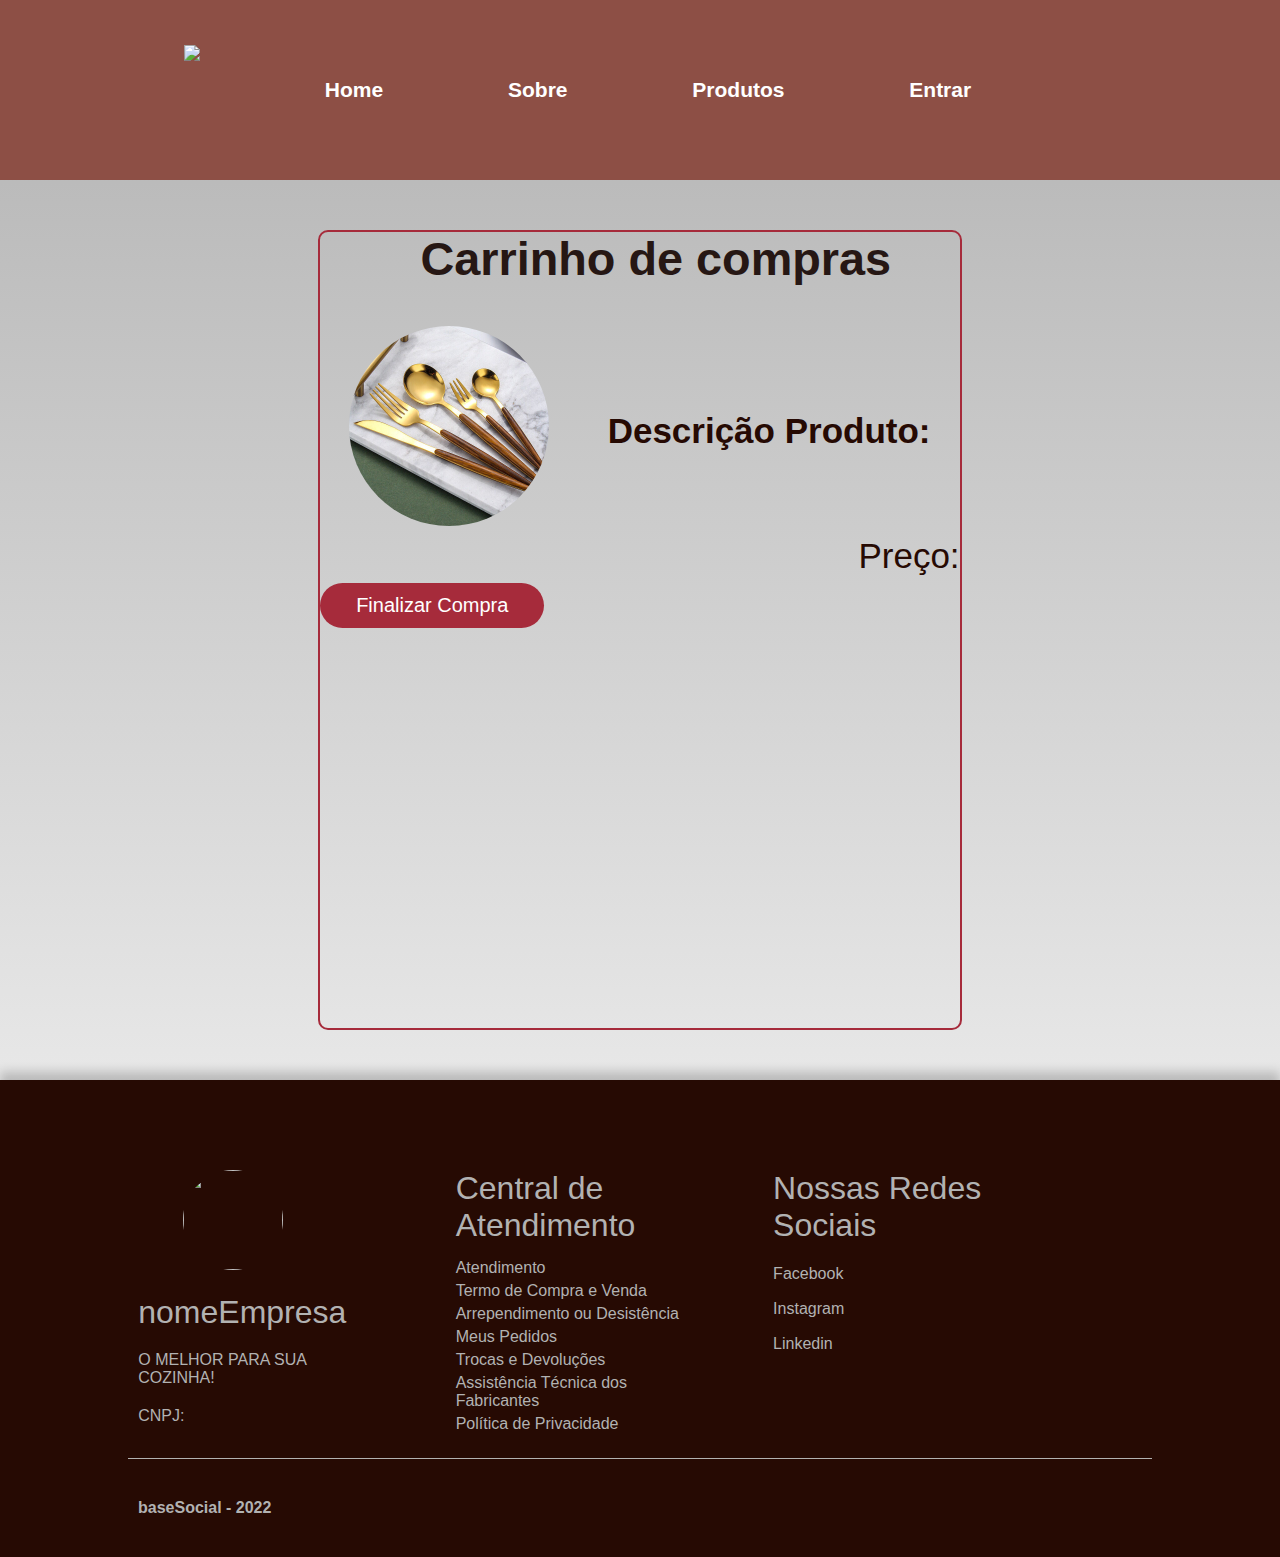
==== Carrinho.html @ 2be5e280 "Style" ====
<!DOCTYPE html>
<html lang="pt-br">

<head>
    <meta charset="UTF-8">
    <meta http-equiv="X-UA-Compatible" content="IE=edge">
    <meta name="viewport" content="width=device-width, initial-scale=1.0">
    <title>Carrinho</title>
    <link rel="stylesheet" href="assets/css/carin.css">
    <link rel="stylesheet" href="assets/css/cssComum.css">
</head>

<body>
    <header>
        <div class="header-logo">
            <img src="assets/images/logobase-branco.png">
        </div>

        <nav class="nav-menu">
            <ul class="menu-items">
                <li class="item"><a href="./index.html">Home</a></li>
                <li class="item"><a href="#">Sobre</a></li>
                <li class="item"><a href="./telaProdutos.html">Produtos</a></li>
                <li class="item"><a href="./login.html">Entrar</a></li>
            </ul>
        </nav>
    </header>

    <section1>
        <div class="X">
            <H3 class="buy"><strong>Carrinho de compras</strong></H3>
            <div class="Aling">
                <img class="cutlery" src="./assets/images/talher.jpg" alt="" width="200" height="200">
                <p id="text"><strong>Descrição Produto:</strong></p>
            </div>
            <p id="text">Preço:</p>

            <input class="end" type="button" value="Finalizar Compra">
        </div>
    </section1>

    <footer>
        <div class="wrapper">
            <div class="footer_box">
                <div class="company_footer">
                    <img src="./assets/images/logobase-branco.png" alt="" width="100" height="100">
                    <h2>nomeEmpresa</h2>
                    <p>O MELHOR PARA SUA COZINHA!</p>
                    <p>CNPJ:</p>
                </div>
            </div>
            <div class="footer_box">
                <div class="article_footer">
                    <h2>Central de Atendimento</h2>
                    <ul class="footer_list footer_article_list">
                        <li>
                            <a href="">Atendimento</a>
                        </li>
                        <li>
                            <a href="">Termo de Compra e Venda</a>
                        </li>
                        <li>
                            <a href="">Arrependimento ou Desistência</a>
                        </li>
                        <li>
                            <a href="">Meus Pedidos</a>
                        </li>
                        <li>
                            <a href="">Trocas e Devoluções</a>
                        </li>
                        <li>
                            <a href="">Assistência Técnica dos Fabricantes</a>
                        </li>
                        <li>
                            <a href="">Política de Privacidade</a>
                        </li>
                    </ul>
                </div>
            </div>
            <div class="footer_box">
                <h2>Nossas Redes Sociais</h2>
                <ul class="footer_list">
                    <li>
                        <a href="">
                            <i class="fab fa-facebook-square"></i>
                            <span>Facebook</span>
                        </a>
                    </li>
                    <li>
                        <a href="">
                            <i class="fab fa-instagram"></i>
                            <span>Instagram</span>
                        </a>
                    </li>
                    <li>
                        <a href="">
                            <i class="fab fa-linkedin"></i>
                            <span>Linkedin</span>
                        </a>
                    </li>
                </ul>
            </div>
            <div class="footer_bottom">
                <div class="wrapper">
                    <p>baseSocial - 2022</p>

                </div>
            </div>
    </footer>












    <script src="https://unpkg.com/ionicons@4.5.10-0/dist/css/ionicons.min.css"></script>
</body>

</html>
---- assets/css/carin.css ----
* {
    margin: 0;
    padding: 0;
    box-sizing: border-box;
}


main {
    height: 50vh;
    width: 60%;

    display: flex;
    flex-direction: column;
    justify-content: center;
    align-items: center;
}

section1 {
    display: flex;
    justify-content: center;
    align-items: center;
}

.X {
    margin-top: 50px;
    margin-bottom: 50px;

    border: 2px solid #A62B3B;
    border-radius: 10px;
    height: 800px;
    width: 643.188px;
    font-size: 40px;
    color: #260A03;
}

.buy {
    padding-left: 100px;
    color: #261714;
}

.cutlery {
    border-radius: 50%;
}

#text {
    margin-top: 10px;
    font-size: 35px;

    display: flex;
    justify-content: flex-end;
}

.Aling {
    display: flex;
    justify-content: space-around;
    align-items: center;
    margin-top: 40px;
}

.end {
    font-size: 20px;
    width: 35%;
    height: 45px;

    border: none;
    border-radius: 25px;
    background-color: #A62B3B;
    color: white;
    transition: 1s;
}

.end button:hover {
    transform: scale(1.3);
}
---- assets/css/cssComum.css ----
body {
    background: linear-gradient(to bottom, #B2B2B2, #FFF);
    font-family: "Poppins", sans-serif;
}

/* 
=======
Header Styles
=======
*/
header {
    height: 20vh;
    width: 100%;

    display: flex;
    justify-content: center;
    align-items: center;
    background-color: #8D4F45;
}

nav {
    background-color: #8D4F45;
}


.header-logo {
    height: 50%;
}

.header-logo img {
    height: 100%;
}

.nav-menu {
    width: 70%;
    height: 50%;

    display: flex;
    justify-content: center;
    align-items: center;
}

.menu-items {
    width: 100%;

    display: flex;
    justify-content: space-evenly;

    list-style: none;
}

.item a {
    text-decoration: none;
    color: #FFFFFF;
    font-weight: bold;
    font-family: sans-serif;
    font-size: 21px;
}

.item {
    position: relative;
}

.item::before {
    content: "";

    position: absolute;
    left: 0;
    bottom: -5px;

    height: 2px;
    width: 0;

    transition: width 0.5s;

    background-color: #260A03;

}

.item:hover::before {
    width: 100%;
}

/*
=======
Footer Styles
=======
*/
footer {
    background-color: #260A03;
    padding: 5em 0 40px 0;
    box-shadow: 0 -8px 10px rgba(0, 0, 0, 0.2);

    display: flex;
    justify-content: center;
    box-sizing: border-box;

    width: 100%;
}

footer h2,
footer p,
footer a,
footer span {
    color: #B2B2B2;
}

footer h2 {
    font-weight: 400;
    font-size: 32px;
    font-weight: normal;
}

footer a {
    text-decoration: none;
}

footer ul {
    padding: 0;
    margin-top: 15px;
}

footer li {
    list-style: none;
    margin-top: 5px;
}

.footer_box {
    width: 31%;
    padding: 1%;
    float: left;
}

.wrapper {
    width: 80%;
}

footer .wrapper {
    clear: both;
    content: "";
    display: block;
}

.company_footer {
    width: 80%;
}

.company_footer H2 {
    margin-top: 20px;
}

.company_footer h2,
.company_footer p {
    margin-bottom: 20px;
}

.company_footer img {
    margin-left: 45px;
    border-radius: 50%;
}

.footer_list {
    margin-bottom: 15px;
}

.footer_list a {
    transition: .5s;
}

.footer_list a:hover {
    color: #FFF;
}

.footer_list li:after {
    clear: both;
    content: "";
    display: block;
}

.article_footer {
    width: 80%;
}

.footer_list.footer_article_list span {
    display: block;
    float: none;
}

.fab {
    font-size: 30px;
    margin-right: 10px;
    float: left;
}

.footer_list li span {
    float: left;
    height: 30px;
    line-height: 30px;
}

.footer_bottom .wrapper {
    border-top: 1px solid #B2B2B2;
    width: 100%;
}

.footer_bottom p {
    font-weight: 600;
    margin-top: 40px;
    margin-left: 10px;
}
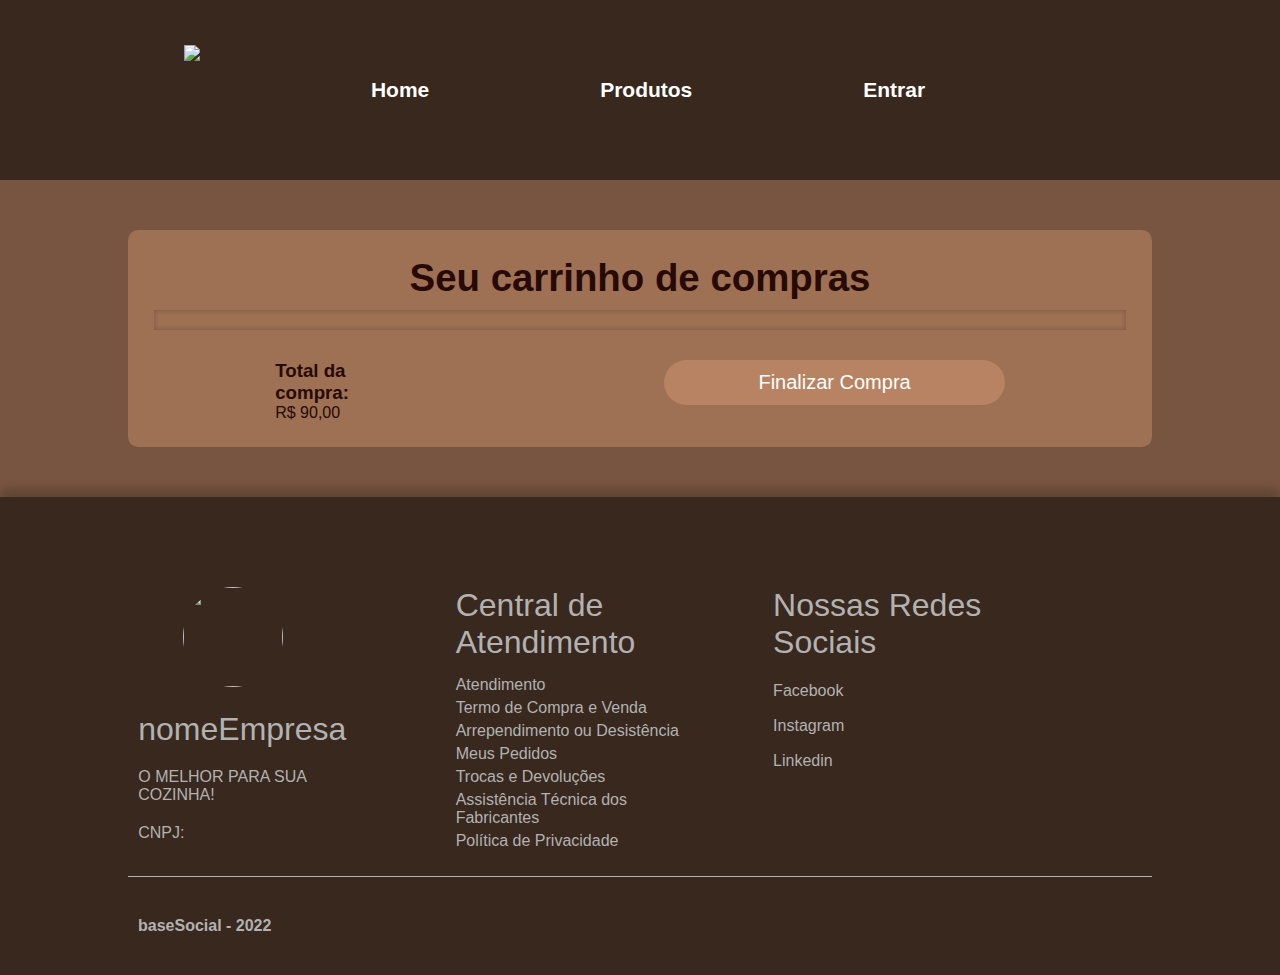
==== commit c6c1a05b: "mostrando os itens do carrinho" ====
--- a/Carrinho.html
+++ b/Carrinho.html
@@ -19,25 +19,60 @@
         <nav class="nav-menu">
             <ul class="menu-items">
                 <li class="item"><a href="./index.html">Home</a></li>
-                <li class="item"><a href="#">Sobre</a></li>
                 <li class="item"><a href="./telaProdutos.html">Produtos</a></li>
                 <li class="item"><a href="./login.html">Entrar</a></li>
             </ul>
         </nav>
     </header>
 
-    <section1>
+    <main>
         <div class="X">
-            <H3 class="buy"><strong>Carrinho de compras</strong></H3>
-            <div class="Aling">
-                <img class="cutlery" src="./assets/images/talher.jpg" alt="" width="200" height="200">
-                <p id="text"><strong>Descrição Produto:</strong></p>
+            <h2 class="titulo"> Seu carrinho de compras </h2>
+
+            <template>
+                <div class="produto">
+                    <img class="cutlery" src="./assets/images/talher.jpg">
+                    <div class="nome">
+                        <h3> Nome do produto</h3>
+                        <p id="nome"> Lorem ipsum dolor sit amet consectetur adipisicing elit. Quam
+                            officia in accusantium eius rerum maxime nam, ratione harum natus nisi neque explicabo culpa
+                            numquam id libero
+                            unde aliquid inventore ea?</p>
+                    </div>
+
+                    <div class="C">
+                        <h3> Preço unitário</h3>
+                        <p id="preco-unitario">R$ 30,00</p>
+                    </div>
+
+                    <p> X </p>
+
+                    <div class="C">
+                        <h3> Quantidade </h3>
+                        <p>3</p>
+                    </div>
+
+                    <div class="C">
+                        <h3> Total </h3>
+                        <p>R$ 90,00</p>
+                    </div>
+                </div>
+            </template>
+
+            <div class="all-produtos">
+
             </div>
-            <p id="text">Preço:</p>
 
-            <input class="end" type="button" value="Finalizar Compra">
+            <div class="B">
+                <div class="C">
+                    <h3> Total da compra: </h3>
+                    <p> R$ 90,00</p>
+
+                </div>
+                <input class="end" type="button" value="Finalizar Compra">
+            </div>
         </div>
-    </section1>
+    </main>
 
     <footer>
         <div class="wrapper">
@@ -108,18 +143,8 @@
             </div>
     </footer>
 
-
-
-
-
-
-
-
-
-
-
-
-    <script src="https://unpkg.com/ionicons@4.5.10-0/dist/css/ionicons.min.css"></script>
+    <script src="assets/js/carrinho.js"></script>
+    <script src="assets/js/header.js"></script>
 </body>
 
 </html>--- a/assets/css/carin.css
+++ b/assets/css/carin.css
@@ -6,57 +6,67 @@
 
 
 main {
-    height: 50vh;
-    width: 60%;
+    width: 100%;
+
+    padding-top: 50px;
+    padding-bottom: 50px;
 
     display: flex;
     flex-direction: column;
-    justify-content: center;
     align-items: center;
 }
 
-section1 {
-    display: flex;
-    justify-content: center;
-    align-items: center;
+.titulo {
+    font-size: 3vw;
+    text-align: center;
+    margin-bottom: 10px;
 }
 
 .X {
-    margin-top: 50px;
-    margin-bottom: 50px;
+    width: 80%;
 
-    border: 2px solid #A62B3B;
+    padding: 2vw;
+
+    color: #260A03;
+
+    background-color: #9E7054;
     border-radius: 10px;
-    height: 800px;
-    width: 643.188px;
-    font-size: 40px;
-    color: #260A03;
+    box-sizing: border-box;
 }
 
-.buy {
-    padding-left: 100px;
-    color: #261714;
+.all-produtos {
+    display: flex;
+    flex-direction: column;
+    row-gap: 30px;
+    padding: 10px;
+
+    box-shadow: inset 0 0 5px #785540;
+
+    /* border: solid 1px black; */
+}
+
+.produto {
+    display: flex;
+    column-gap: 1.5vw;
+}
+
+.C {
+    height: min-content;
+    width: 15%;
 }
 
 .cutlery {
-    border-radius: 50%;
+    height: 10vw;
+    object-fit: cover;
 }
 
-#text {
-    margin-top: 10px;
-    font-size: 35px;
+.nome {
+    font-size: 15px;
 
-    display: flex;
-    justify-content: flex-end;
+    width: 20%;
 }
 
-.Aling {
-    display: flex;
-    justify-content: space-around;
-    align-items: center;
-    margin-top: 40px;
-}
-
+/* Finalizar compra */
 .end {
     font-size: 20px;
     width: 35%;
@@ -64,11 +74,19 @@
 
     border: none;
     border-radius: 25px;
-    background-color: #A62B3B;
+    background-color: #B88362;
     color: white;
-    transition: 1s;
+    transition: transform 0.2s;
 }
 
-.end button:hover {
-    transform: scale(1.3);
+.end:hover {
+    transform: scale(1.05);
+}
+
+.B {
+    margin-top: 30px;
+
+    display: flex;
+    justify-content: space-around;
+    /* border: 1px solid black; */
 }--- a/assets/css/cssComum.css
+++ b/assets/css/cssComum.css
@@ -1,6 +1,6 @@
 body {
-    background: linear-gradient(to bottom, #B2B2B2, #FFF);
-    font-family: "Poppins", sans-serif;
+    background: #785540;
+    font-family: "Poppins", sans-serif !important;
 }
 
 /* 
@@ -15,11 +15,7 @@
     display: flex;
     justify-content: center;
     align-items: center;
-    background-color: #8D4F45;
-}
-
-nav {
-    background-color: #8D4F45;
+    background-color: #38281E;
 }
 
 
@@ -73,7 +69,7 @@
 
     transition: width 0.5s;
 
-    background-color: #260A03;
+    background-color: white;
 
 }
 
@@ -87,7 +83,7 @@
 =======
 */
 footer {
-    background-color: #260A03;
+    background-color: #38281E;
     padding: 5em 0 40px 0;
     box-shadow: 0 -8px 10px rgba(0, 0, 0, 0.2);
 
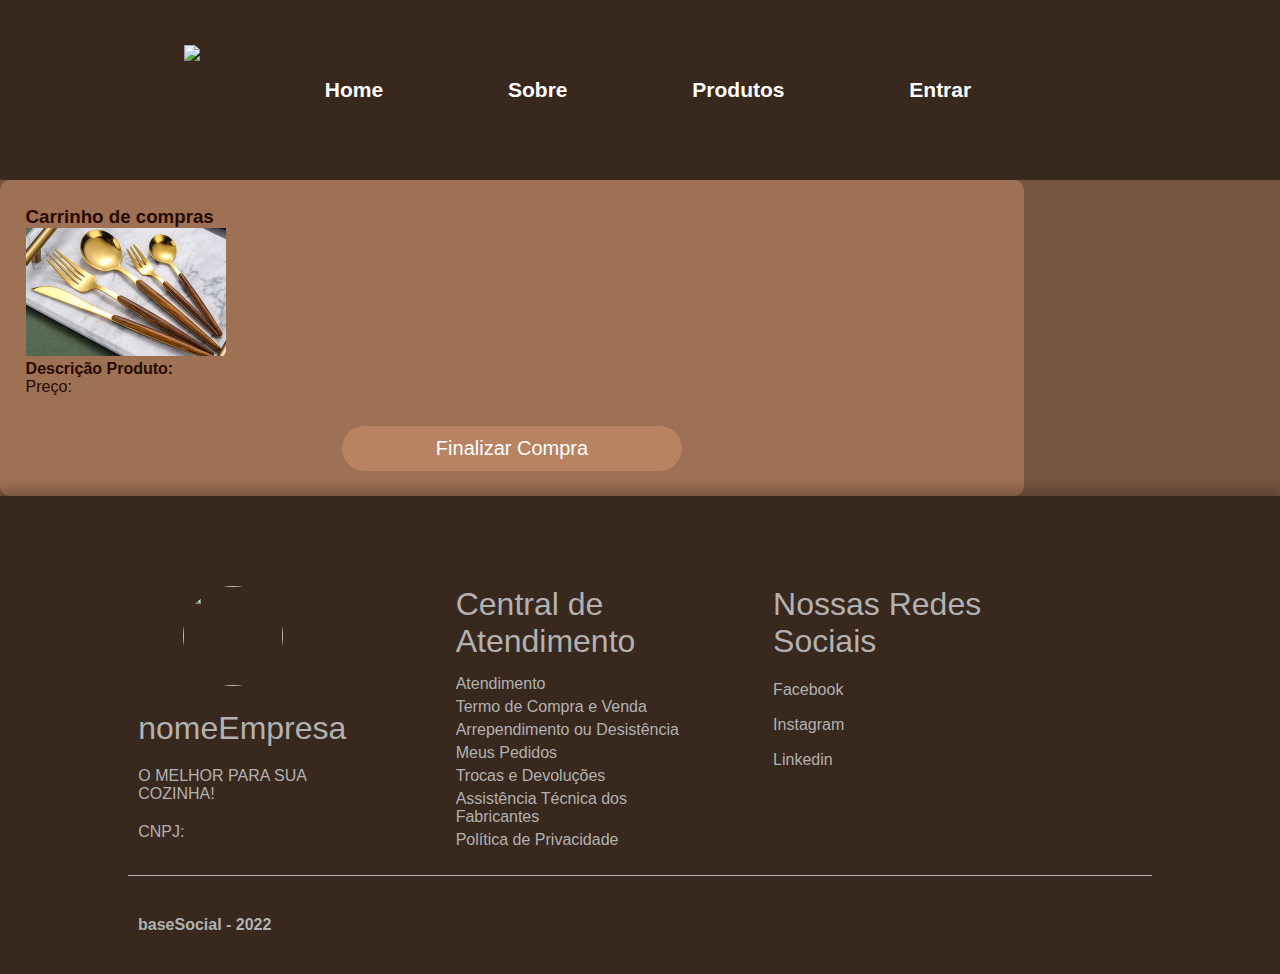
==== commit 9ce09be4: "Correção | Linkagem do header js" ====
--- a/Carrinho.html
+++ b/Carrinho.html
@@ -19,60 +19,26 @@
         <nav class="nav-menu">
             <ul class="menu-items">
                 <li class="item"><a href="./index.html">Home</a></li>
+                <li class="item"><a href="#">Sobre</a></li>
                 <li class="item"><a href="./telaProdutos.html">Produtos</a></li>
                 <li class="item"><a href="./login.html">Entrar</a></li>
             </ul>
         </nav>
     </header>
 
-    <main>
+    <section>
         <div class="X">
-            <h2 class="titulo"> Seu carrinho de compras </h2>
-
-            <template>
-                <div class="produto">
-                    <img class="cutlery" src="./assets/images/talher.jpg">
-                    <div class="nome">
-                        <h3> Nome do produto</h3>
-                        <p id="nome"> Lorem ipsum dolor sit amet consectetur adipisicing elit. Quam
-                            officia in accusantium eius rerum maxime nam, ratione harum natus nisi neque explicabo culpa
-                            numquam id libero
-                            unde aliquid inventore ea?</p>
-                    </div>
-
-                    <div class="C">
-                        <h3> Preço unitário</h3>
-                        <p id="preco-unitario">R$ 30,00</p>
-                    </div>
-
-                    <p> X </p>
-
-                    <div class="C">
-                        <h3> Quantidade </h3>
-                        <p>3</p>
-                    </div>
-
-                    <div class="C">
-                        <h3> Total </h3>
-                        <p>R$ 90,00</p>
-                    </div>
-                </div>
-            </template>
-
-            <div class="all-produtos">
-
+            <H3 class="buy"><strong>Carrinho de compras</strong></H3>
+            <div class="Aling">
+                <img class="cutlery" src="./assets/images/talher.jpg" alt="" width="200" height="200">
+                <p id="text"><strong>Descrição Produto:</strong></p>
             </div>
-
+            <p id="text">Preço:</p>
             <div class="B">
-                <div class="C">
-                    <h3> Total da compra: </h3>
-                    <p> R$ 90,00</p>
-
-                </div>
                 <input class="end" type="button" value="Finalizar Compra">
             </div>
         </div>
-    </main>
+    </section>
 
     <footer>
         <div class="wrapper">
@@ -143,8 +109,19 @@
             </div>
     </footer>
 
-    <script src="assets/js/carrinho.js"></script>
-    <script src="assets/js/header.js"></script>
+
+
+
+
+
+
+
+
+
+
+
+    <script src="https://unpkg.com/ionicons@4.5.10-0/dist/css/ionicons.min.css"></script>
+    <script src="./assets/js/header.js"></script>
 </body>
 
 </html>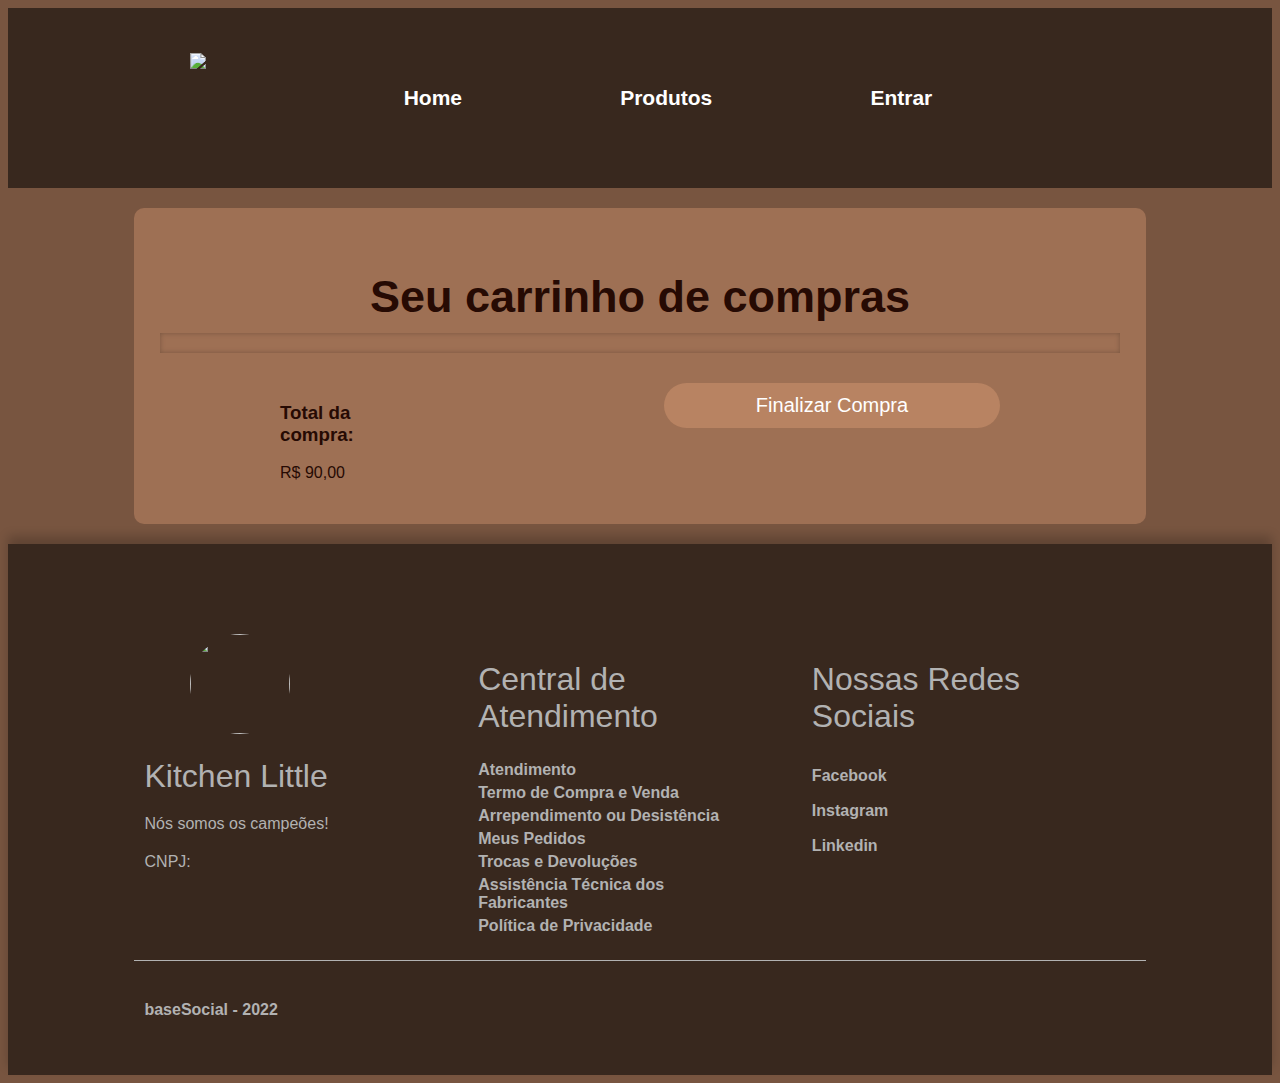
==== commit b3447b25: "função de removor item no carrinho de compras" ====
--- a/Carrinho.html
+++ b/Carrinho.html
@@ -8,6 +8,10 @@
     <title>Carrinho</title>
     <link rel="stylesheet" href="assets/css/carin.css">
     <link rel="stylesheet" href="assets/css/cssComum.css">
+    <link rel="stylesheet" href="assets/css/reset.css">
+    <link rel="shortcut icon" href="assets/images/kitchen.png" type="image/x-icon">
+
+
 </head>
 
 <body>
@@ -19,34 +23,74 @@
         <nav class="nav-menu">
             <ul class="menu-items">
                 <li class="item"><a href="./index.html">Home</a></li>
-                <li class="item"><a href="#">Sobre</a></li>
                 <li class="item"><a href="./telaProdutos.html">Produtos</a></li>
                 <li class="item"><a href="./login.html">Entrar</a></li>
             </ul>
         </nav>
     </header>
 
-    <section>
-        <div class="X">
-            <H3 class="buy"><strong>Carrinho de compras</strong></H3>
-            <div class="Aling">
-                <img class="cutlery" src="./assets/images/talher.jpg" alt="" width="200" height="200">
-                <p id="text"><strong>Descrição Produto:</strong></p>
-            </div>
-            <p id="text">Preço:</p>
-            <div class="B">
+    <main class="mainContent">
+        <div class="container">
+            <h2 class="titulo"> Seu carrinho de compras </h2>
+            <template>
+                <div class="produto">
+                    <img class="cutlery" src="./assets/images/talher.jpg">
+                    <div class="div-nome">
+                        <h3> Nome do produto</h3>
+                        <p class="nome-produto"> Lorem ipsum dolor sit amet consectetur adipisicing elit. Quam
+                            officia in accusantium eius rerum maxime nam, ratione harum natus nisi neque explicabo culpa
+                            numquam id libero
+                            unde aliquid inventore ea?</p>
+                    </div>
+
+                    <div class="preco">
+                        <h3> Preço unitário</h3>
+                        <p class="preco-unitario">R$ 30,00</p>
+                    </div>
+
+                    <p> X </p>
+
+                    <div class="preco">
+                        <h3> Quantidade </h3>
+                        <div class="quantidade">
+                            <input type="button" value="<" onclick="mudarQuantidade(this.parentElement, -1)">
+                            <p class="quantidade-produto"> 1 </p>
+                            <input type="button" value=">" onclick="mudarQuantidade(this.parentElement, 1)">
+                        </div>
+                    </div>
+
+                    <img id="lixinho" src="assets/images/icons8-lixo-32.png"
+                        onclick="removerDoCarrinho(this.parentElement)">
+
+                    <div class="preco">
+                        <h3> Total </h3>
+                        <p class="total-produto">R$ 90,00</p>
+                    </div>
+                </div>
+            </template>
+
+            <main class="all-produtos">
+
+            </main>
+
+            <div class="total">
+                <div class="preco">
+                    <h3> Total da compra: </h3>
+                    <p id="total-compra"> R$ 90,00</p>
+
+                </div>
                 <input class="end" type="button" value="Finalizar Compra">
             </div>
         </div>
-    </section>
+    </main>
 
     <footer>
         <div class="wrapper">
             <div class="footer_box">
                 <div class="company_footer">
                     <img src="./assets/images/logobase-branco.png" alt="" width="100" height="100">
-                    <h2>nomeEmpresa</h2>
-                    <p>O MELHOR PARA SUA COZINHA!</p>
+                    <h2>Kitchen Little</h2>
+                    <p>Nós somos os campeões!</p>
                     <p>CNPJ:</p>
                 </div>
             </div>
@@ -108,20 +152,8 @@
                 </div>
             </div>
     </footer>
-
-
-
-
-
-
-
-
-
-
-
-
-    <script src="https://unpkg.com/ionicons@4.5.10-0/dist/css/ionicons.min.css"></script>
     <script src="./assets/js/header.js"></script>
+    <script src="./assets/js/carrinho.js"></script>
 </body>
 
 </html>--- a/assets/css/carin.css
+++ b/assets/css/carin.css
@@ -1,30 +1,19 @@
-* {
-    margin: 0;
-    padding: 0;
-    box-sizing: border-box;
-}
-
-
-main {
+.mainContent {
     width: 100%;
-
-    padding-top: 50px;
-    padding-bottom: 50px;
-
     display: flex;
     flex-direction: column;
     align-items: center;
 }
 
 .titulo {
-    font-size: 3vw;
+    font-size: 45px;
     text-align: center;
     margin-bottom: 10px;
 }
 
-.X {
+.container {
     width: 80%;
-
+    margin: 20px 0;
     padding: 2vw;
 
     color: #260A03;
@@ -41,16 +30,17 @@
     padding: 10px;
 
     box-shadow: inset 0 0 5px #785540;
-
-    /* border: solid 1px black; */
 }
 
 .produto {
     display: flex;
+    align-items: center;
+    justify-content: space-evenly;
+    text-align: center;
     column-gap: 1.5vw;
 }
 
-.C {
+.preco {
     height: min-content;
     width: 15%;
 }
@@ -58,11 +48,27 @@
 .cutlery {
     height: 10vw;
     object-fit: cover;
+    border: 2px solid #785540;
+    border-radius: 12px;
 }
 
-.nome {
+.quantidade {
+    display: flex;
+    align-items: center;
+    column-gap: 3%;
+    box-shadow: 0 0 5px #785540;
+}
+
+.quantidade input {
+    width: 40%;
+    height: 3vh;
+    border: none;
+    cursor: pointer;
+    background-color: transparent;
+}
+
+.div-nome {
     font-size: 15px;
-
     width: 20%;
 }
 
@@ -71,22 +77,25 @@
     font-size: 20px;
     width: 35%;
     height: 45px;
-
     border: none;
     border-radius: 25px;
     background-color: #B88362;
     color: white;
-    transition: transform 0.2s;
+    transition: 0.5s;
 }
 
 .end:hover {
     transform: scale(1.05);
+    box-shadow: 0 4px 0 0 black;
+    background-color: #91542f;
 }
 
-.B {
+.total {
     margin-top: 30px;
-
     display: flex;
     justify-content: space-around;
-    /* border: 1px solid black; */
+}
+
+#lixinho {
+    cursor: pointer;
 }--- a/assets/css/cssComum.css
+++ b/assets/css/cssComum.css
@@ -1,6 +1,22 @@
 body {
     background: #785540;
     font-family: "Poppins", sans-serif !important;
+}
+
+::-webkit-scrollbar {
+    width: 10px;
+}
+
+::-webkit-scrollbar-button {
+    background-color: #785540;
+}
+
+::-webkit-scrollbar-track {
+    background-color: #38281E;
+}
+
+::-webkit-scrollbar-thumb {
+    background-color: #785540;
 }
 
 /* 
@@ -119,6 +135,7 @@
 footer li {
     list-style: none;
     margin-top: 5px;
+    font-weight: 670;
 }
 
 .footer_box {
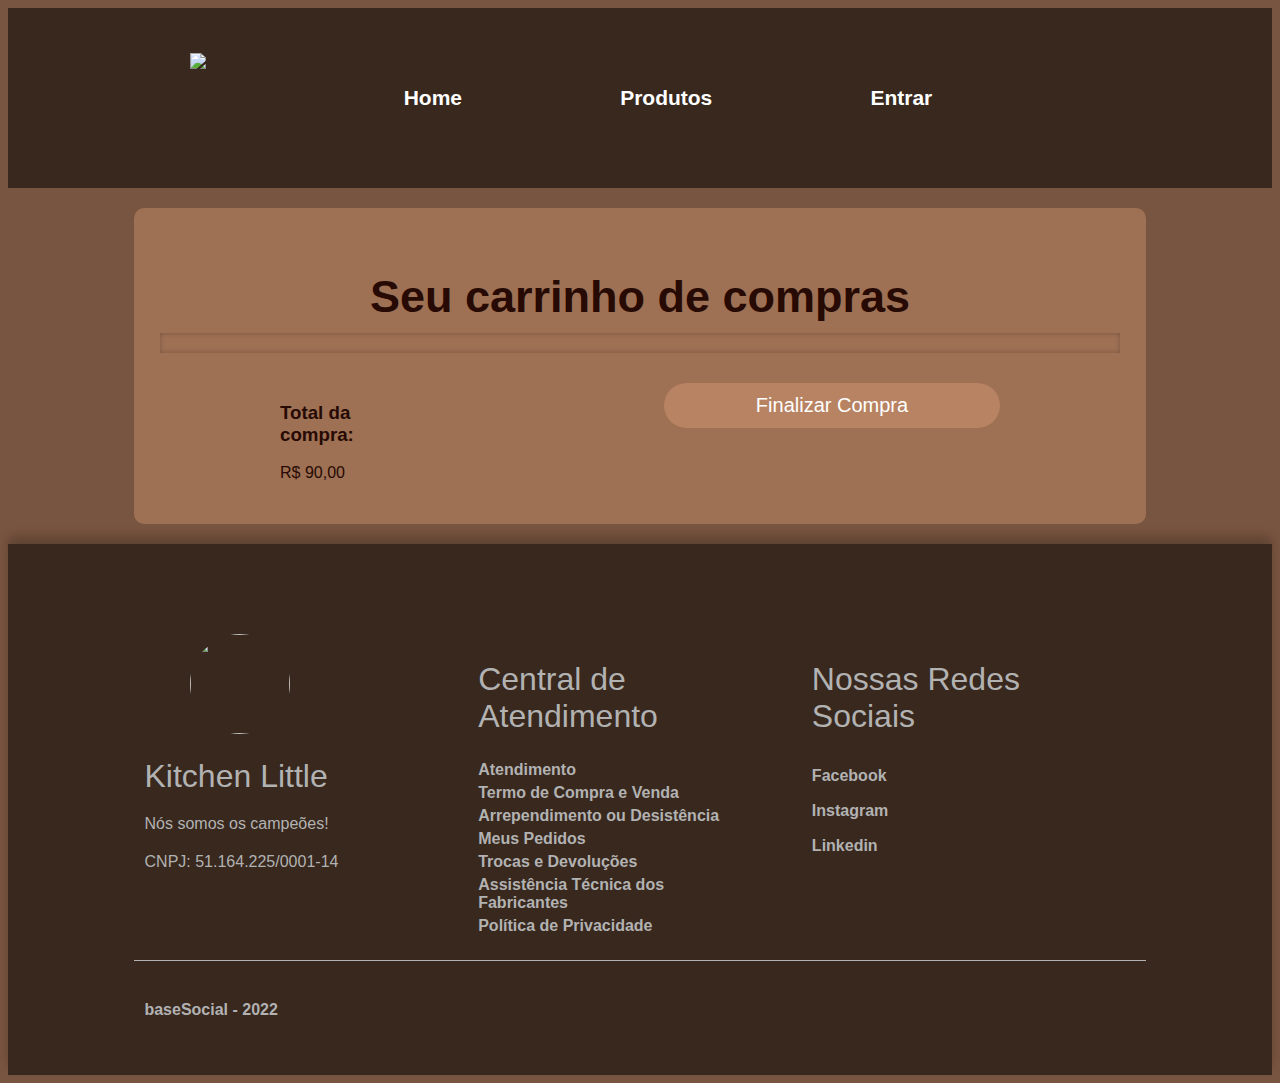
==== commit 7d3fa070: "CNpj" ====
--- a/Carrinho.html
+++ b/Carrinho.html
@@ -91,7 +91,7 @@
                     <img src="./assets/images/logobase-branco.png" alt="" width="100" height="100">
                     <h2>Kitchen Little</h2>
                     <p>Nós somos os campeões!</p>
-                    <p>CNPJ:</p>
+                    <p>CNPJ: 51.164.225/0001-14</p>
                 </div>
             </div>
             <div class="footer_box">
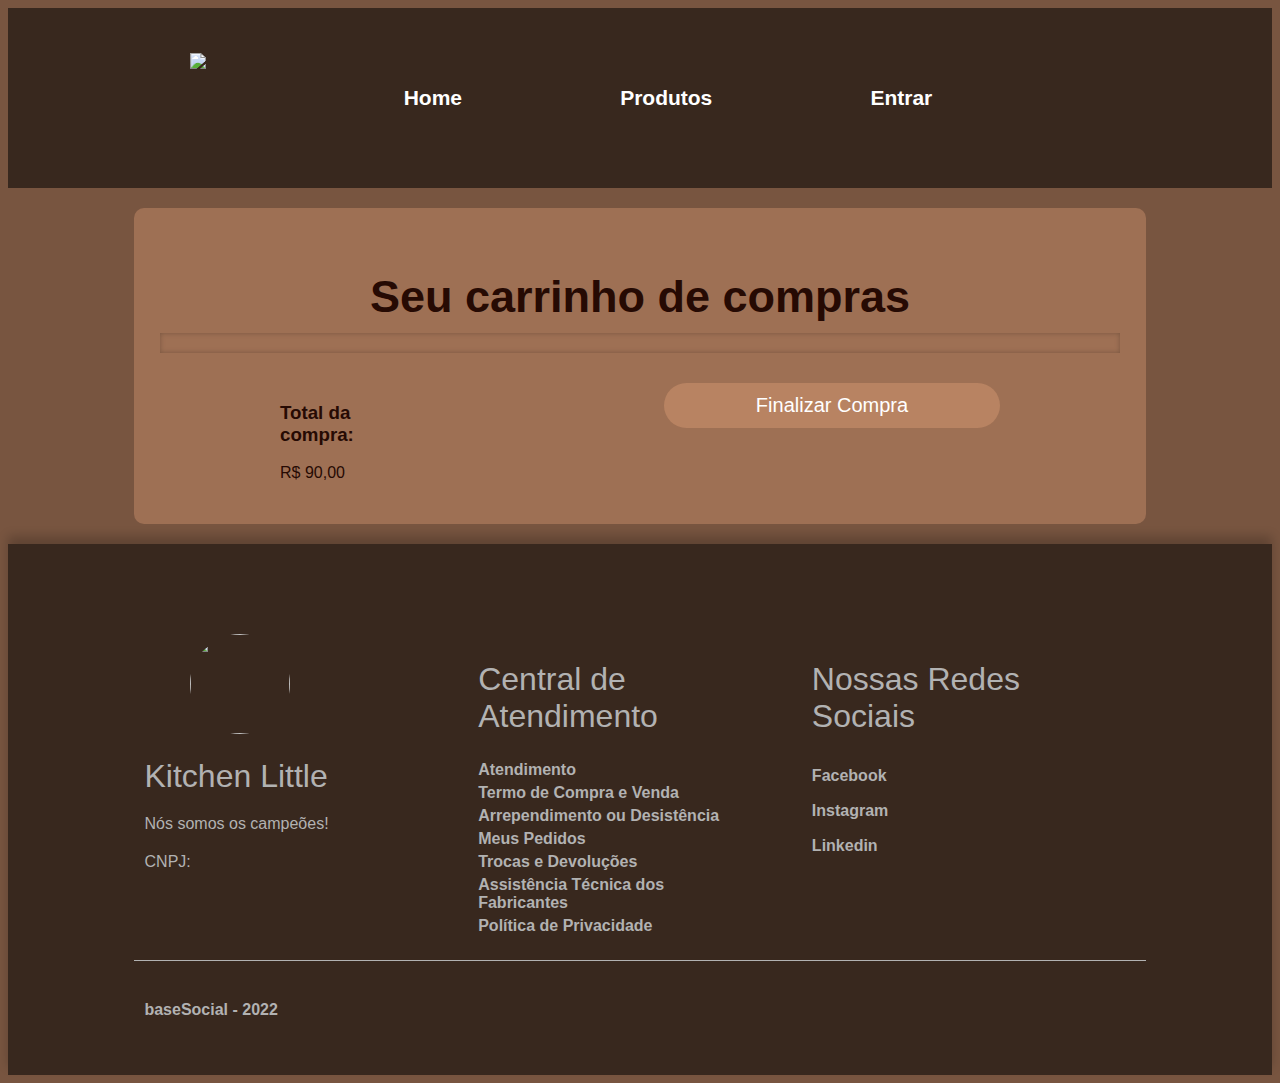
==== commit 08c96ffe: "fix: Mudança -> Nome da classe" ====
--- a/Carrinho.html
+++ b/Carrinho.html
@@ -50,7 +50,7 @@
 
                     <p> X </p>
 
-                    <div class="preco">
+                    <div class="div-quantidade">
                         <h3> Quantidade </h3>
                         <div class="quantidade">
                             <input type="button" value="<" onclick="mudarQuantidade(this.parentElement, -1)">
@@ -91,7 +91,7 @@
                     <img src="./assets/images/logobase-branco.png" alt="" width="100" height="100">
                     <h2>Kitchen Little</h2>
                     <p>Nós somos os campeões!</p>
-                    <p>CNPJ: 51.164.225/0001-14</p>
+                    <p>CNPJ:</p>
                 </div>
             </div>
             <div class="footer_box">
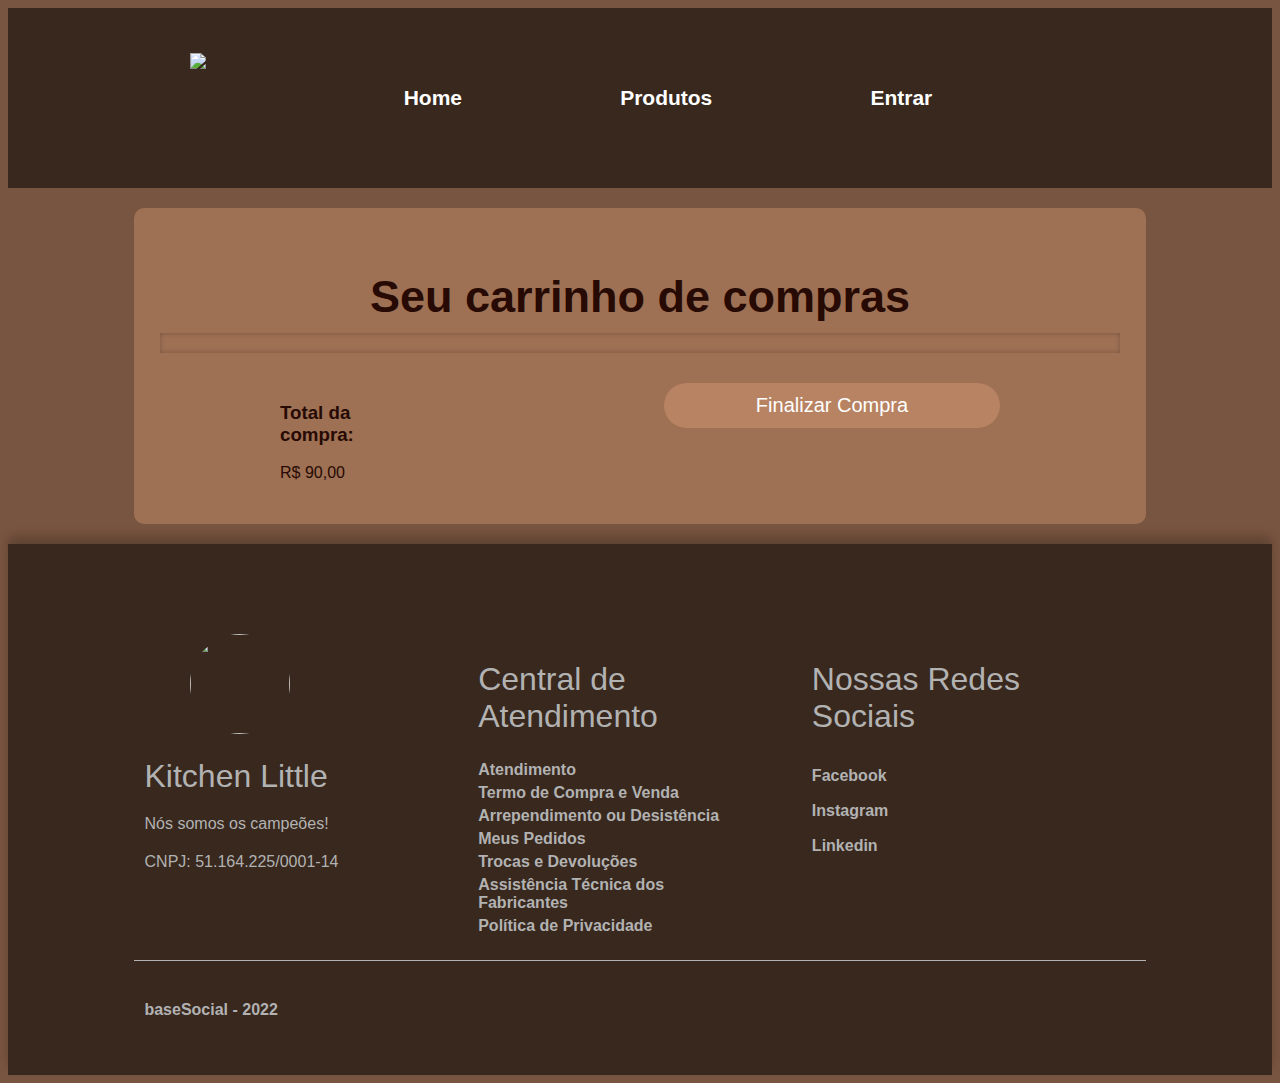
==== commit d94b4d60: "Merge branch 'master' of https://github.com/VitorSantos920/secretProject" ====
--- a/Carrinho.html
+++ b/Carrinho.html
@@ -91,7 +91,7 @@
                     <img src="./assets/images/logobase-branco.png" alt="" width="100" height="100">
                     <h2>Kitchen Little</h2>
                     <p>Nós somos os campeões!</p>
-                    <p>CNPJ:</p>
+                    <p>CNPJ: 51.164.225/0001-14</p>
                 </div>
             </div>
             <div class="footer_box">
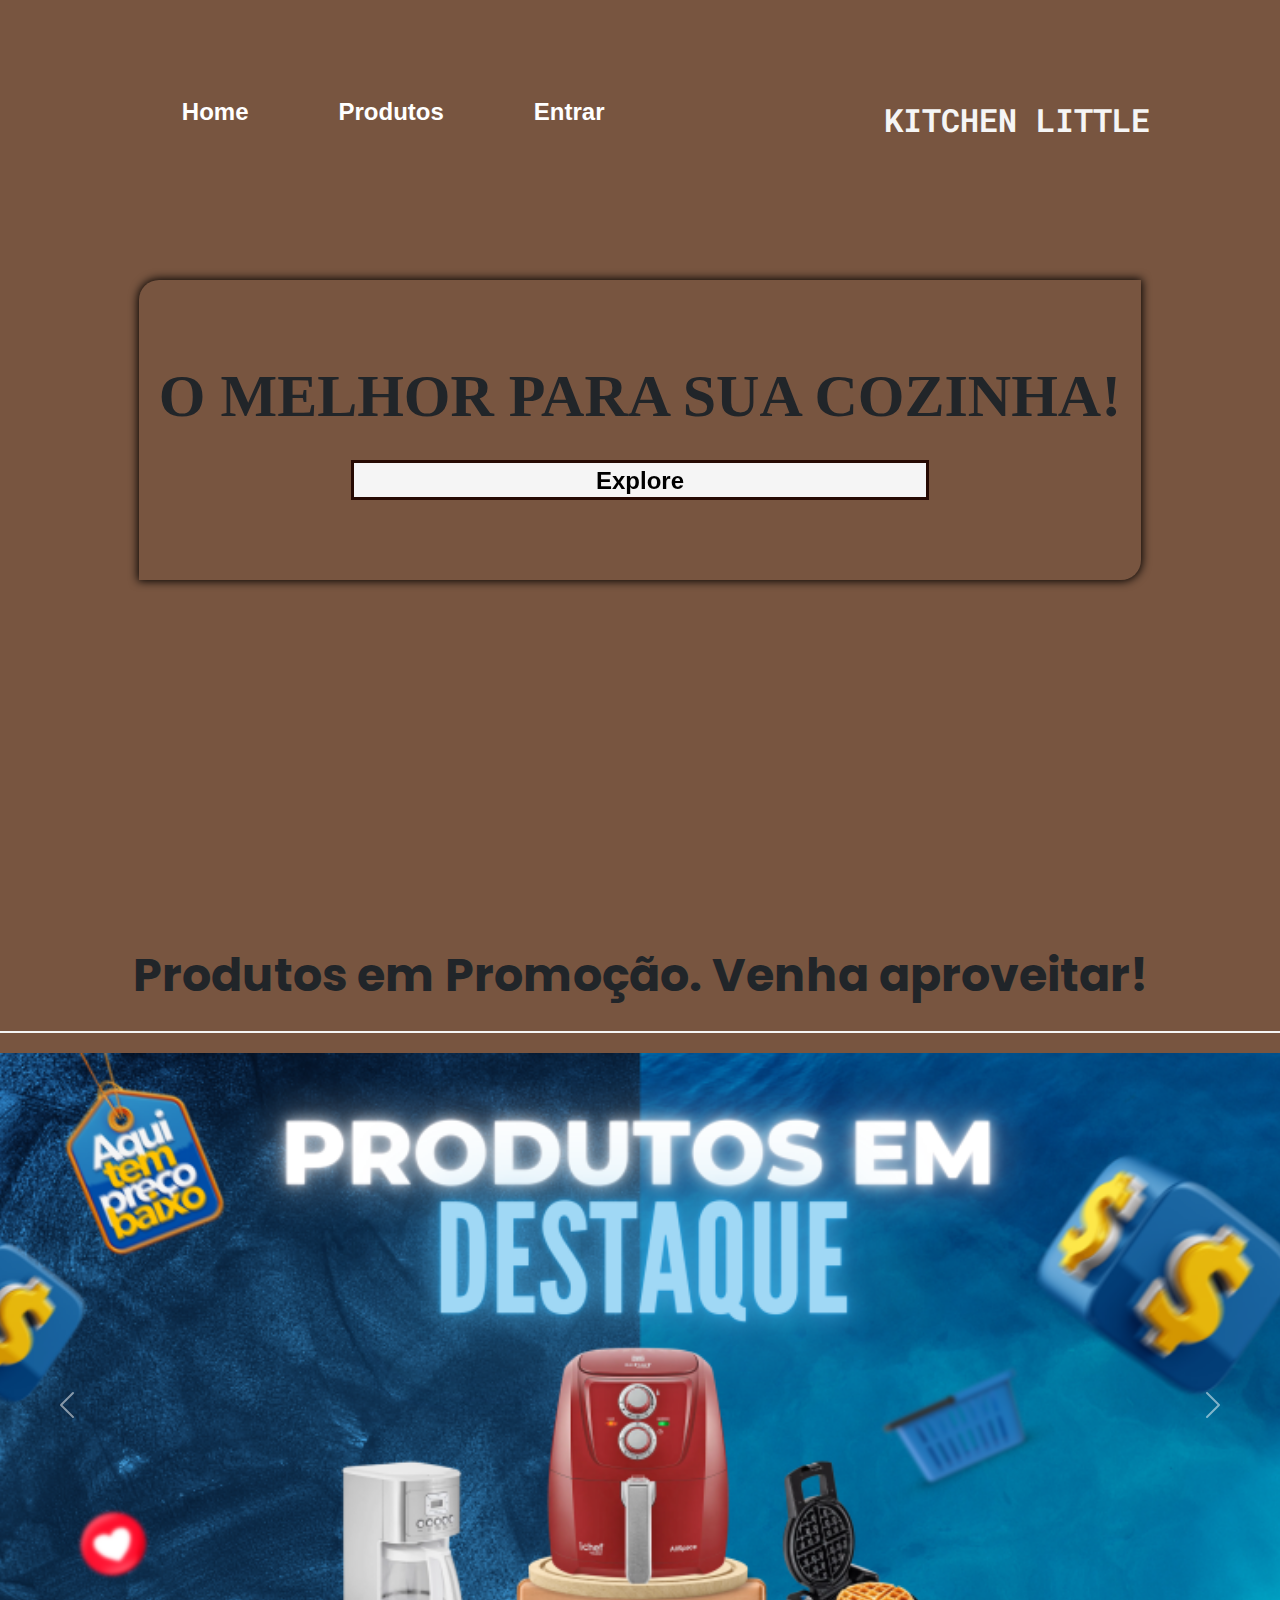
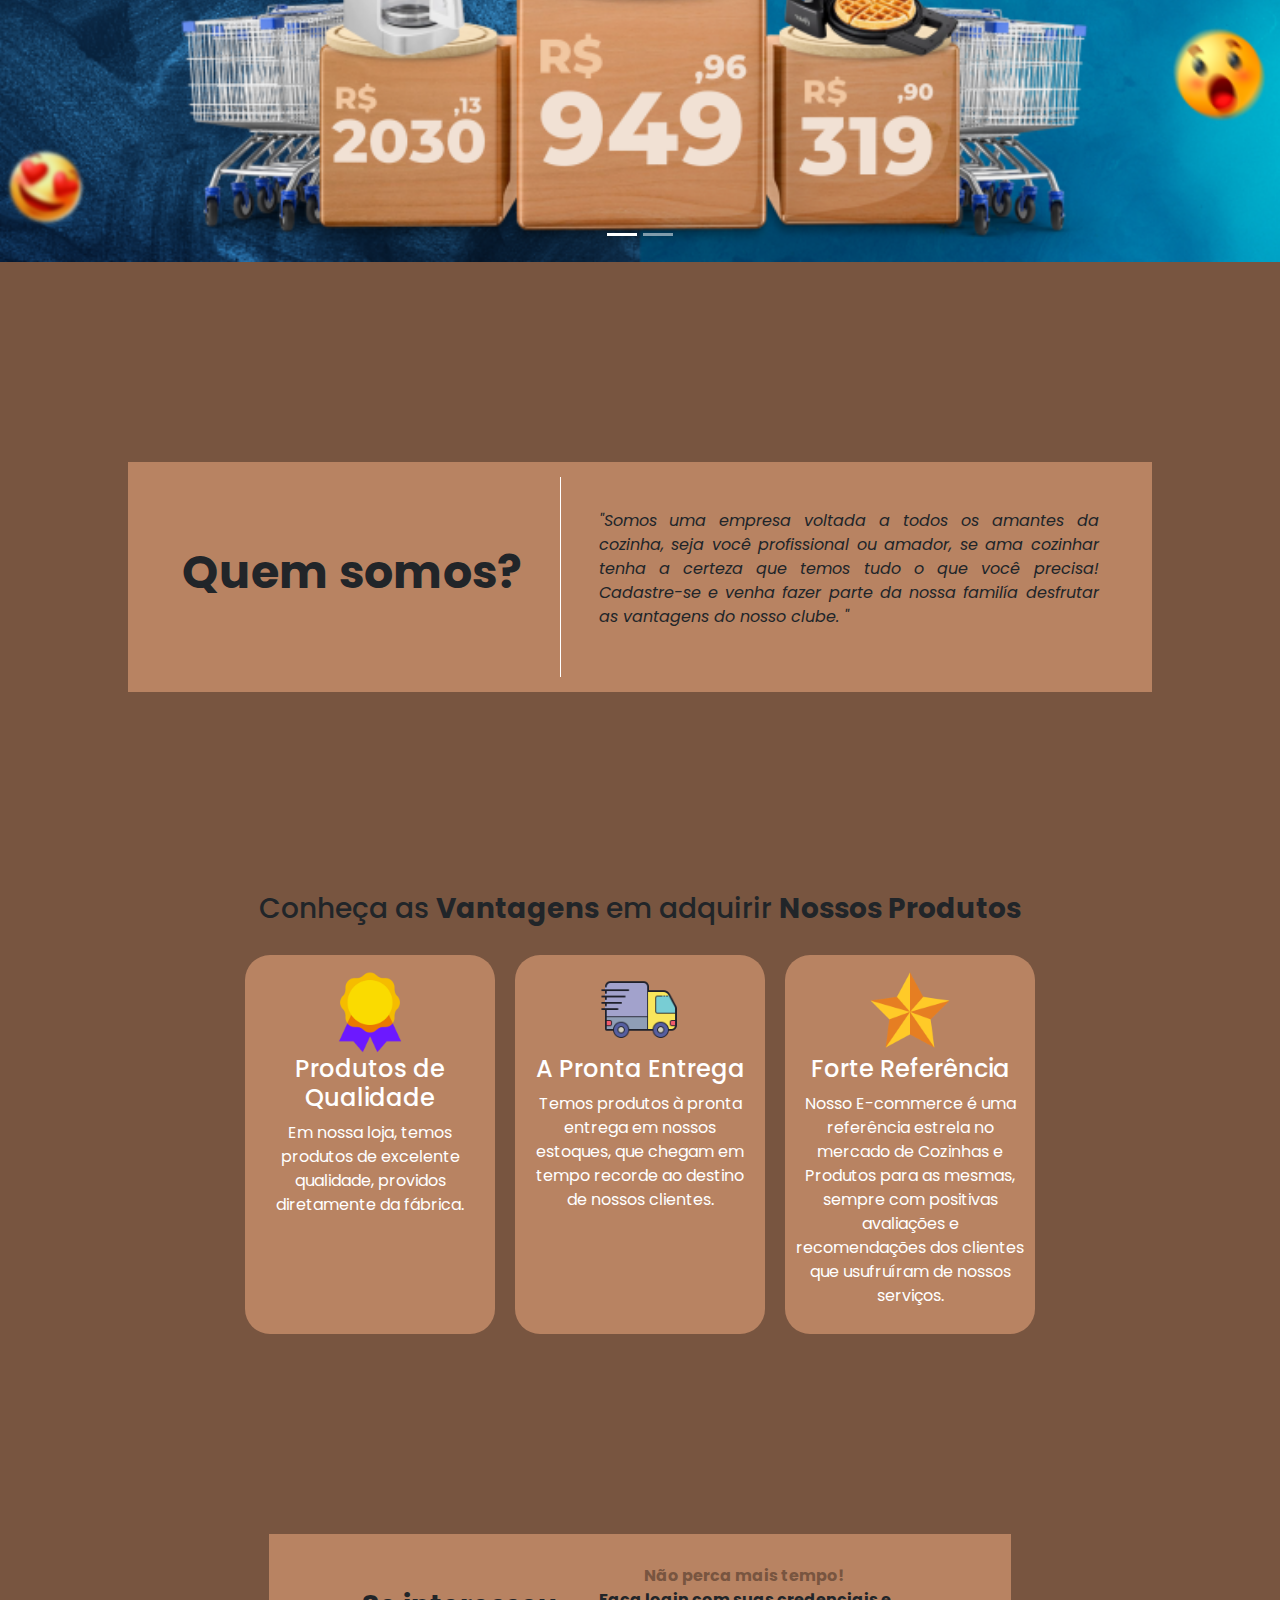
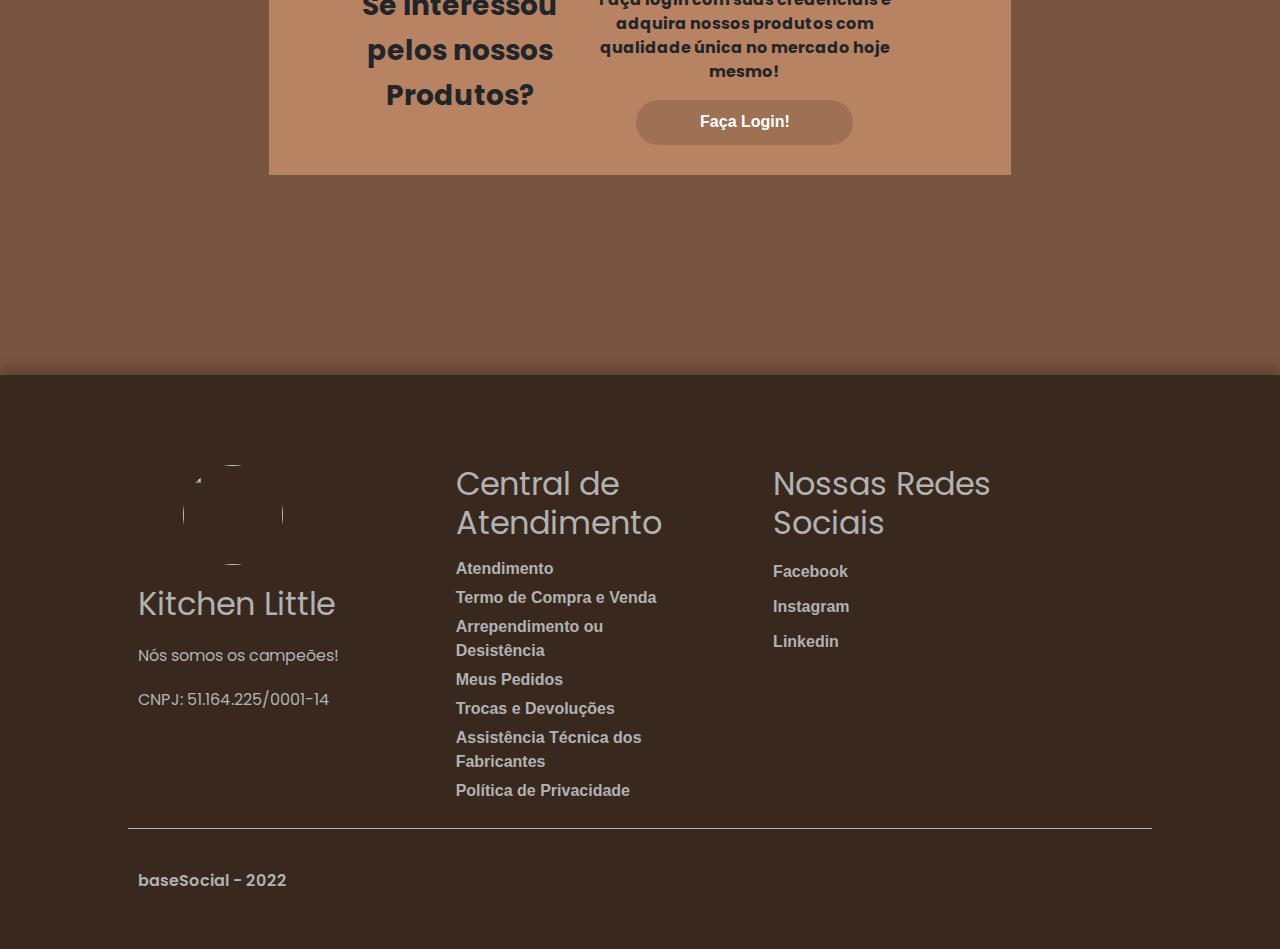
==== commit 4440e960: "finalizar compra adicionado" ====
--- a/Carrinho.html
+++ b/Carrinho.html
@@ -79,7 +79,7 @@
                     <p id="total-compra"> R$ 90,00</p>
 
                 </div>
-                <input class="end" type="button" value="Finalizar Compra">
+                <input class="end" type="button" value="Finalizar Compra" onclick="finalizarCompra()">
             </div>
         </div>
     </main>
